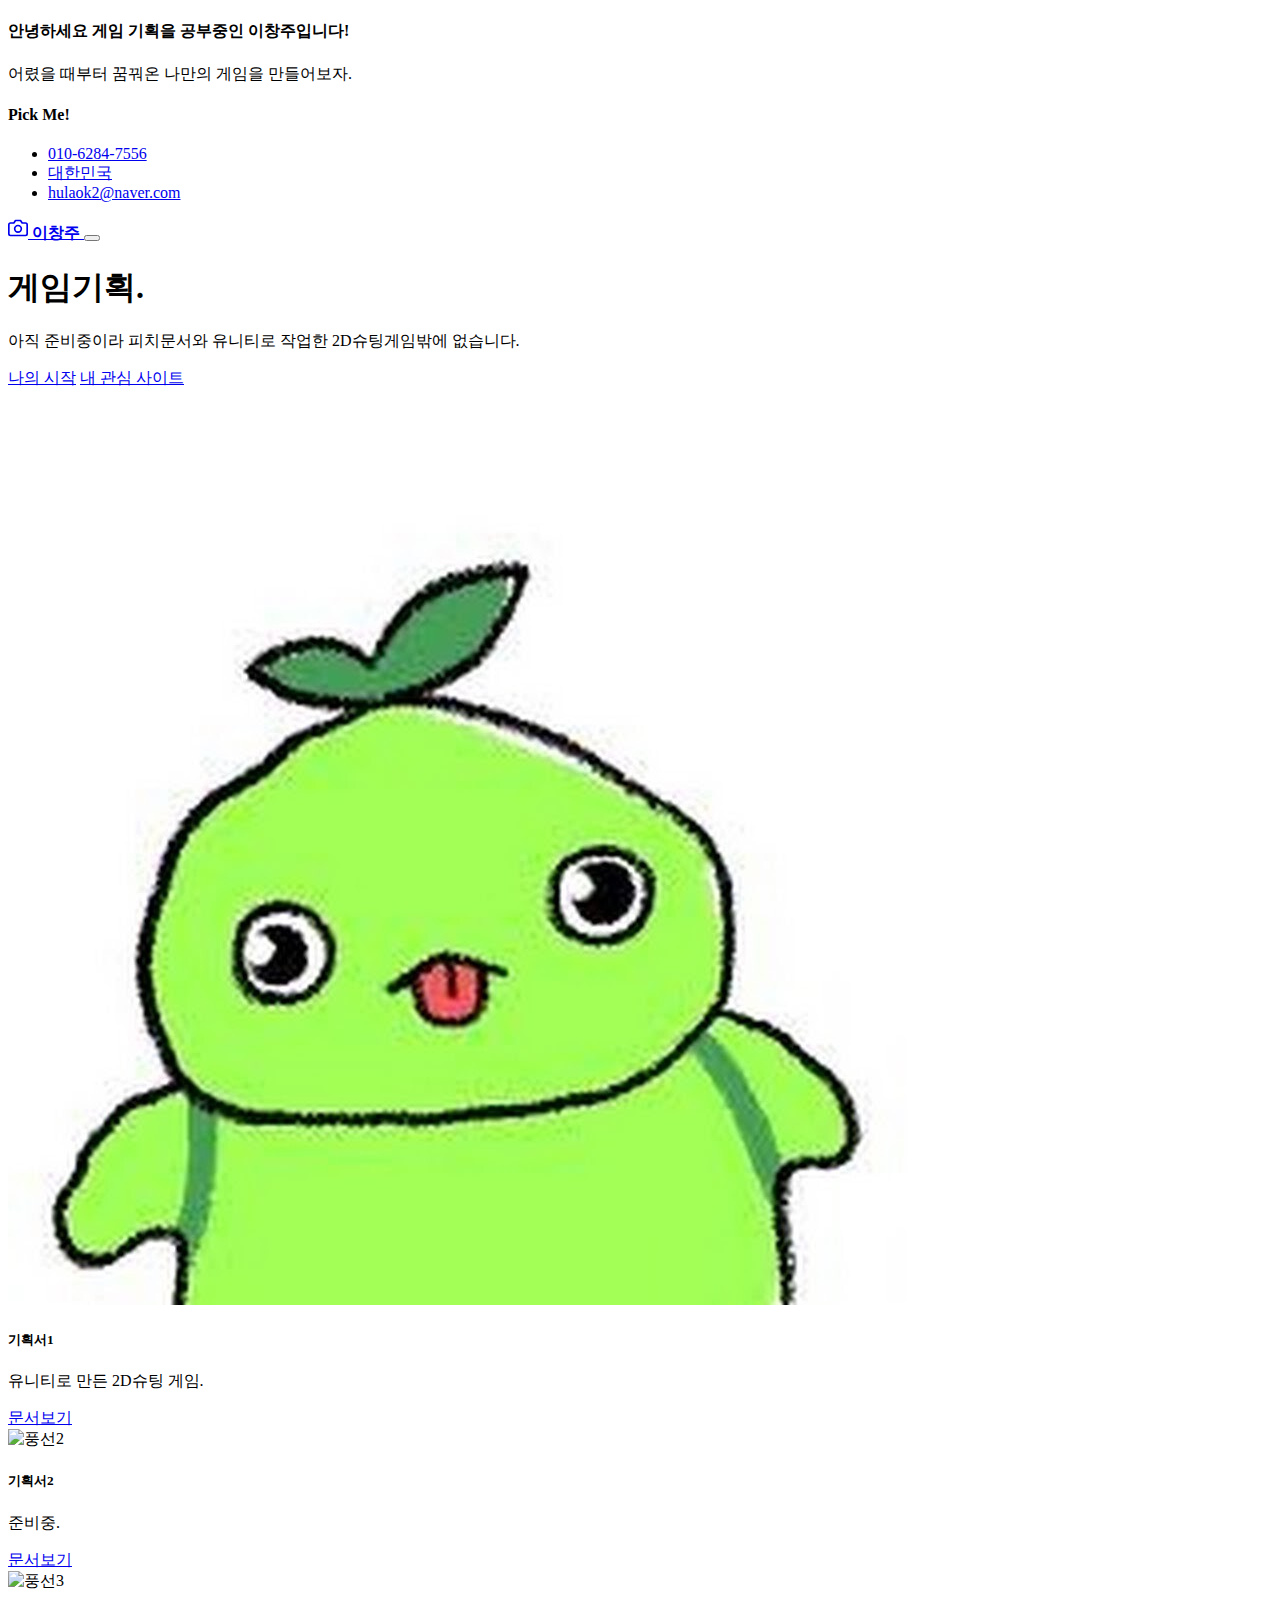
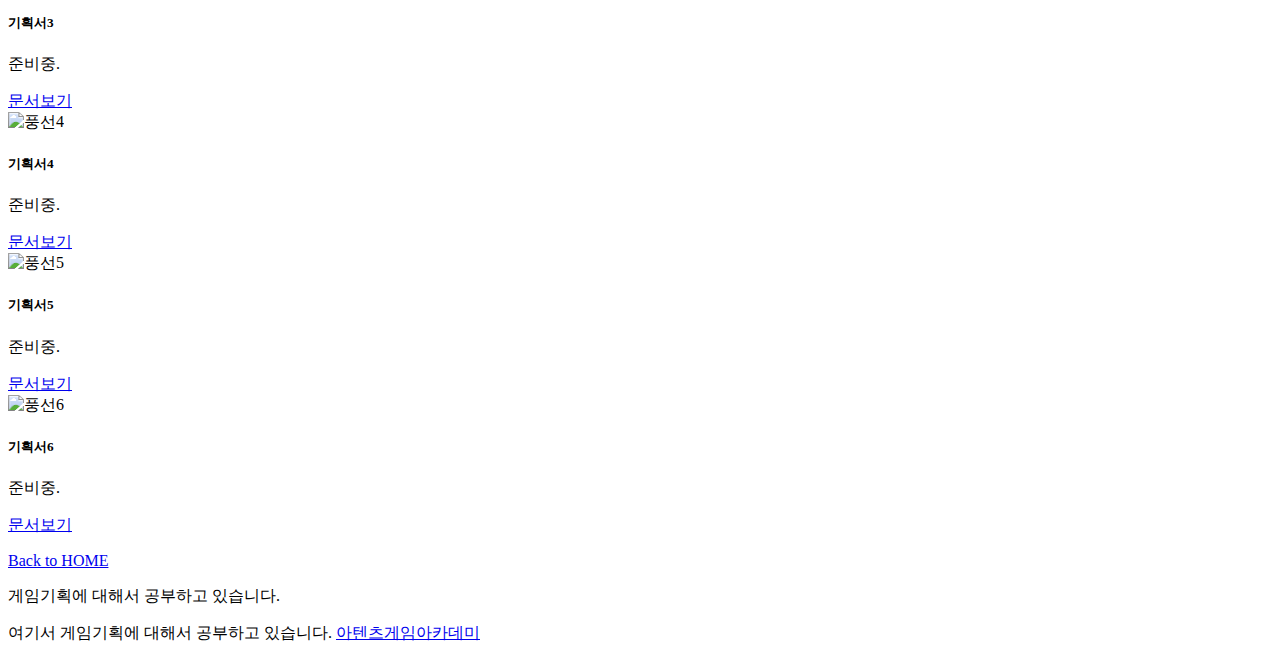
==== pages/mainpage.html @ d3a7978a "Add files via upload" ====
<!DOCTYPE html>
<html lang="ko">

<head>
  <meta charset="utf-8">
  <meta name="viewport" content="width=device-width, initial-scale=1">
  <meta name="description" content="모코코 기획자의 포트폴리오 사이트입니다.">
  <meta name="author" content="C.J.L">
  <meta name="generator" content="제작도구에 대한 설명을 적으세요.">
  <title>모코코의 게임기획 포트폴리오</title>
  <meta property="og:type" content="website" />
  <meta property="og:site_name" content="모코코의 포트폴리오." />
  <meta property="og:title" content="이창주의 포트폴리오." />
  <meta property="og:description" content="제가 작업해온 포트폴리오를 정리해둔 사이트입니다." />
  <meta property="og:image" content="./images/name_seo.png" />
  <!-- 아텐츠주소 대신 자신의 웹페이지 주소로 바꾸세요 -->
  <meta property="og:url" content="https://atentsgame.com" />
  <meta property="twitter:card" content="summary" />
  <meta property="twitter:site" content="모코코의 포트폴리오." />
  <meta property="twitter:title" content="이창주의 포트폴리오." />
  <meta property="twitter:description" content="제가 작업해온 포트폴리오를 정리해둔 사이트입니다." />
  <meta property="twitter:image" content="./images/name_seo.png" />
  <!-- 아텐츠주소 대신 자신의 웹페이지 주소로 바꾸세요 -->
  <meta property="twitter:url" content="https://atentsgame.com" />
  <link rel="icon" href="/favicon.ico" />
  <link rel="canonical" href="https://getbootstrap.com/docs/5.2/examples/album/">

  <!-- CSS only -->
  <link href="https://cdn.jsdelivr.net/npm/bootstrap@5.2.3/dist/css/bootstrap.min.css" rel="stylesheet"
    integrity="sha384-rbsA2VBKQhggwzxH7pPCaAqO46MgnOM80zW1RWuH61DGLwZJEdK2Kadq2F9CUG65" crossorigin="anonymous">
  <!-- JavaScript Bundle with Popper -->
  <script defer src="https://cdn.jsdelivr.net/npm/bootstrap@5.2.3/dist/js/bootstrap.bundle.min.js"
    integrity="sha384-kenU1KFdBIe4zVF0s0G1M5b4hcpxyD9F7jL+jjXkk+Q2h455rYXK/7HAuoJl+0I4" crossorigin="anonymous">
  </script>


  <style>
    .bd-placeholder-img {
      font-size: 1.125rem;
      text-anchor: middle;
      -webkit-user-select: none;
      -moz-user-select: none;
      user-select: none;
    }

    @media (min-width: 768px) {
      .bd-placeholder-img-lg {
        font-size: 3.5rem;
      }
    }

    .b-example-divider {
      height: 3rem;
      background-color: rgba(0, 0, 0, .1);
      border: solid rgba(0, 0, 0, .15);
      border-width: 1px 0;
      box-shadow: inset 0 .5em 1.5em rgba(0, 0, 0, .1), inset 0 .125em .5em rgba(0, 0, 0, .15);
    }

    .b-example-vr {
      flex-shrink: 0;
      width: 1.5rem;
      height: 100vh;
    }

    .bi {
      vertical-align: -.125em;
      fill: currentColor;
    }

    .nav-scroller {
      position: relative;
      z-index: 2;
      height: 2.75rem;
      overflow-y: hidden;
    }

    .nav-scroller .nav {
      display: flex;
      flex-wrap: nowrap;
      padding-bottom: 1rem;
      margin-top: -1px;
      overflow-x: auto;
      text-align: center;
      white-space: nowrap;
      -webkit-overflow-scrolling: touch;
    }
  </style>
</head>

<body>

  <header>
    <div class="collapse bg-dark" id="navbarHeader">
      <div class="container">
        <div class="row">
          <div class="col-sm-8 col-md-7 py-4">
            <h4 class="text-white">안녕하세요 게임 기획을 공부중인 이창주입니다!</h4>
            <p class="text-muted">어렸을 때부터 꿈꿔온 나만의 게임을 만들어보자.</p>
          </div>
          <div class="col-sm-4 offset-md-1 py-4">
            <h4 class="text-white">Pick Me!</h4>
            <ul class="list-unstyled">
              <li><a href="#" class="text-white">010-6284-7556</a></li>
              <li><a href="#" class="text-white">대한민국</a></li>
              <li><a href="#" class="text-white">hulaok2@naver.com</a></li>
            </ul>
          </div>
        </div>
      </div>
    </div>
    <div class="navbar navbar-dark bg-dark shadow-sm">
      <div class="container">
        <a href="#" class="navbar-brand d-flex align-items-center">
          <svg xmlns="http://www.w3.org/2000/svg" width="20" height="20" fill="none" stroke="currentColor"
            stroke-linecap="round" stroke-linejoin="round" stroke-width="2" aria-hidden="true" class="me-2"
            viewBox="0 0 24 24">
            <path d="M23 19a2 2 0 0 1-2 2H3a2 2 0 0 1-2-2V8a2 2 0 0 1 2-2h4l2-3h6l2 3h4a2 2 0 0 1 2 2z" />
            <circle cx="12" cy="13" r="4" /></svg>
          <strong>이창주</strong>
        </a>
        <button class="navbar-toggler" type="button" data-bs-toggle="collapse" data-bs-target="#navbarHeader"
          aria-controls="navbarHeader" aria-expanded="false" aria-label="Toggle navigation">
          <span class="navbar-toggler-icon"></span>
        </button>
      </div>
    </div>
  </header>

  <main>
    <section class="py-5 text-center container">
      <div class="row py-lg-5">
        <div class="col-lg-6 col-md-8 mx-auto">
          <h1 class="fw-light">게임기획.</h1>
          <p class="lead text-muted">아직 준비중이라 피치문서와 유니티로 작업한 2D슈팅게임밖에 없습니다.</p>
          <p>
            <a href="https://atentsgame.com/" class="btn btn-primary my-2">나의 시작</a>
            <a href="https://lostark.game.onstove.com/Main" class="btn btn-danger my-2">내 관심 사이트</a>
          </p>
        </div>
      </div>
    </section>

    <div class="album py-5 bg-dark">
      <div class="container">
        <div class="row row-cols-1 row-cols-sm-2 row-cols-md-3 g-3">
          <div class="col">
            <div class="card shadow-sm" width="100%">
              <img src="/images/balloon01.jpg" class="card-img-top" alt="풍선1">
              <div class="card-body">
                <h5 class="card-title">기획서1</h5>
                <p class="card-text">유니티로 만든 2D슈팅 게임.</p>
                <a href="/pages/page01.html" class="btn btn-warning">문서보기</a>
              </div>
            </div>
          </div>
          <div class="col">
            <div class="card shadow-sm" width="100%">
              <img src="/images/balloon02.jpg" class="card-img-top" alt="풍선2">
              <div class="card-body">
                <h5 class="card-title">기획서2</h5>
                <p class="card-text">준비중.</p>
                <a href="/pages/page02.html" class="btn btn-warning">문서보기</a>
              </div>
            </div>
          </div>
          <div class="col">
            <div class="card shadow-sm" width="100%">
              <img src="/images/balloon03.jpg" class="card-img-top" alt="풍선3">
              <div class="card-body">
                <h5 class="card-title">기획서3</h5>
                <p class="card-text">준비중.</p>
                <a href="/pages/page03.html" class="btn btn-warning">문서보기</a>
              </div>
            </div>
          </div>
          <div class="col">
            <div class="card shadow-sm" width="100%">
              <img src="/images/balloon04.jpg" class="card-img-top" alt="풍선4">
              <div class="card-body">
                <h5 class="card-title">기획서4</h5>
                <p class="card-text">준비중.</p>
                <a href="/pages/page04.html" class="btn btn-success">문서보기</a>
              </div>
            </div>
          </div>
          <div class="col">
            <div class="card shadow-sm" width="100%">
              <img src="/images/balloon05.jpg" class="card-img-top" alt="풍선5">
              <div class="card-body">
                <h5 class="card-title">기획서5</h5>
                <p class="card-text">준비중.</p>
                <a href="/pages/page05.html" class="btn btn-success">문서보기</a>
              </div>
            </div>
          </div>
          <div class="col">
            <div class="card shadow-sm" width="100%">
              <img src="/images/balloon06.jpg" class="card-img-top" alt="풍선6">
              <div class="card-body">
                <h5 class="card-title">기획서6</h5>
                <p class="card-text">준비중.</p>
                <a href="/pages/page06.html" class="btn btn-success">문서보기</a>
              </div>
            </div>
          </div>

        </div>
      </div>
    </div>

  </main>

  <footer class="text-muted py-5">
    <div class="container">
      <p class="float-end mb-1">
        <a href="/index.html">Back to HOME</a>
      </p>
      <p class="mb-1">게임기획에 대해서 공부하고 있습니다.</p>
      <p class="mb-0">여기서 게임기획에 대해서 공부하고 있습니다. <a href="https://atentsgame.com">아텐츠게임아카데미</a> </p>
    </div>
  </footer>

</html>
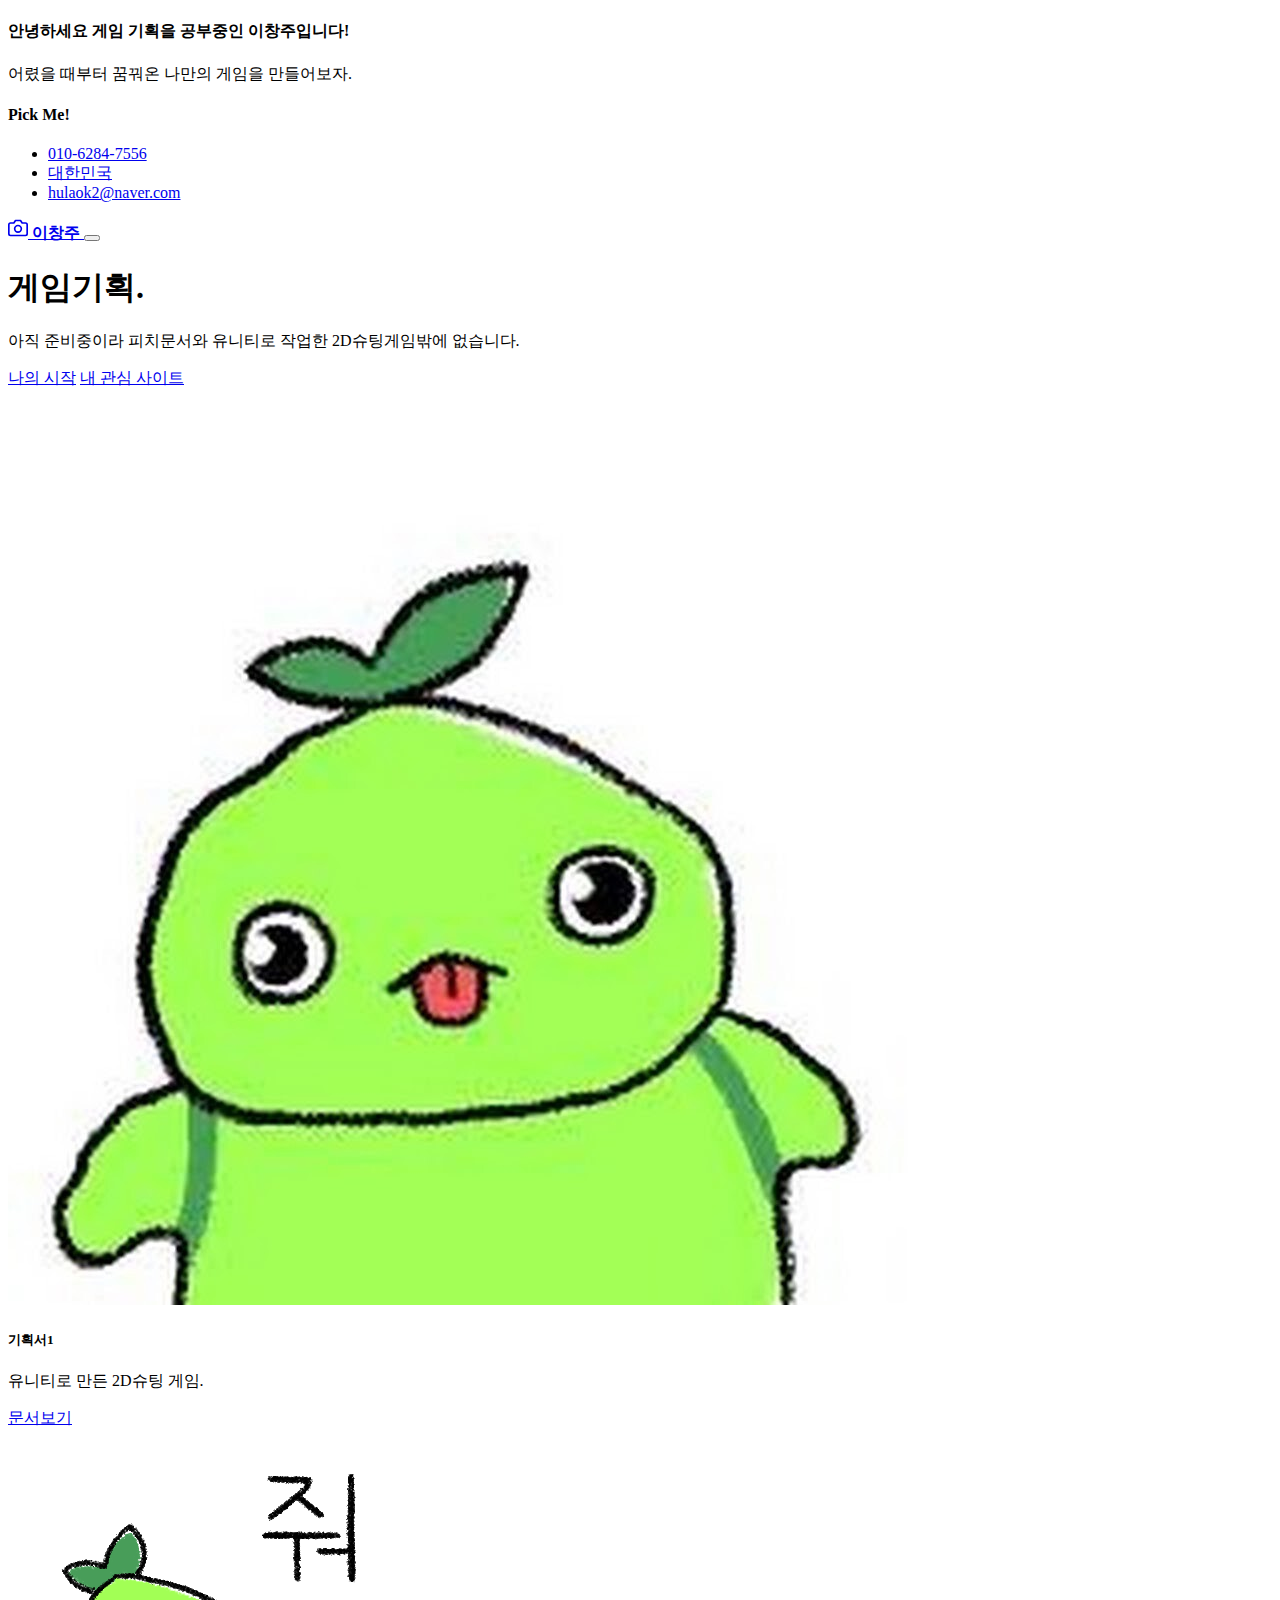
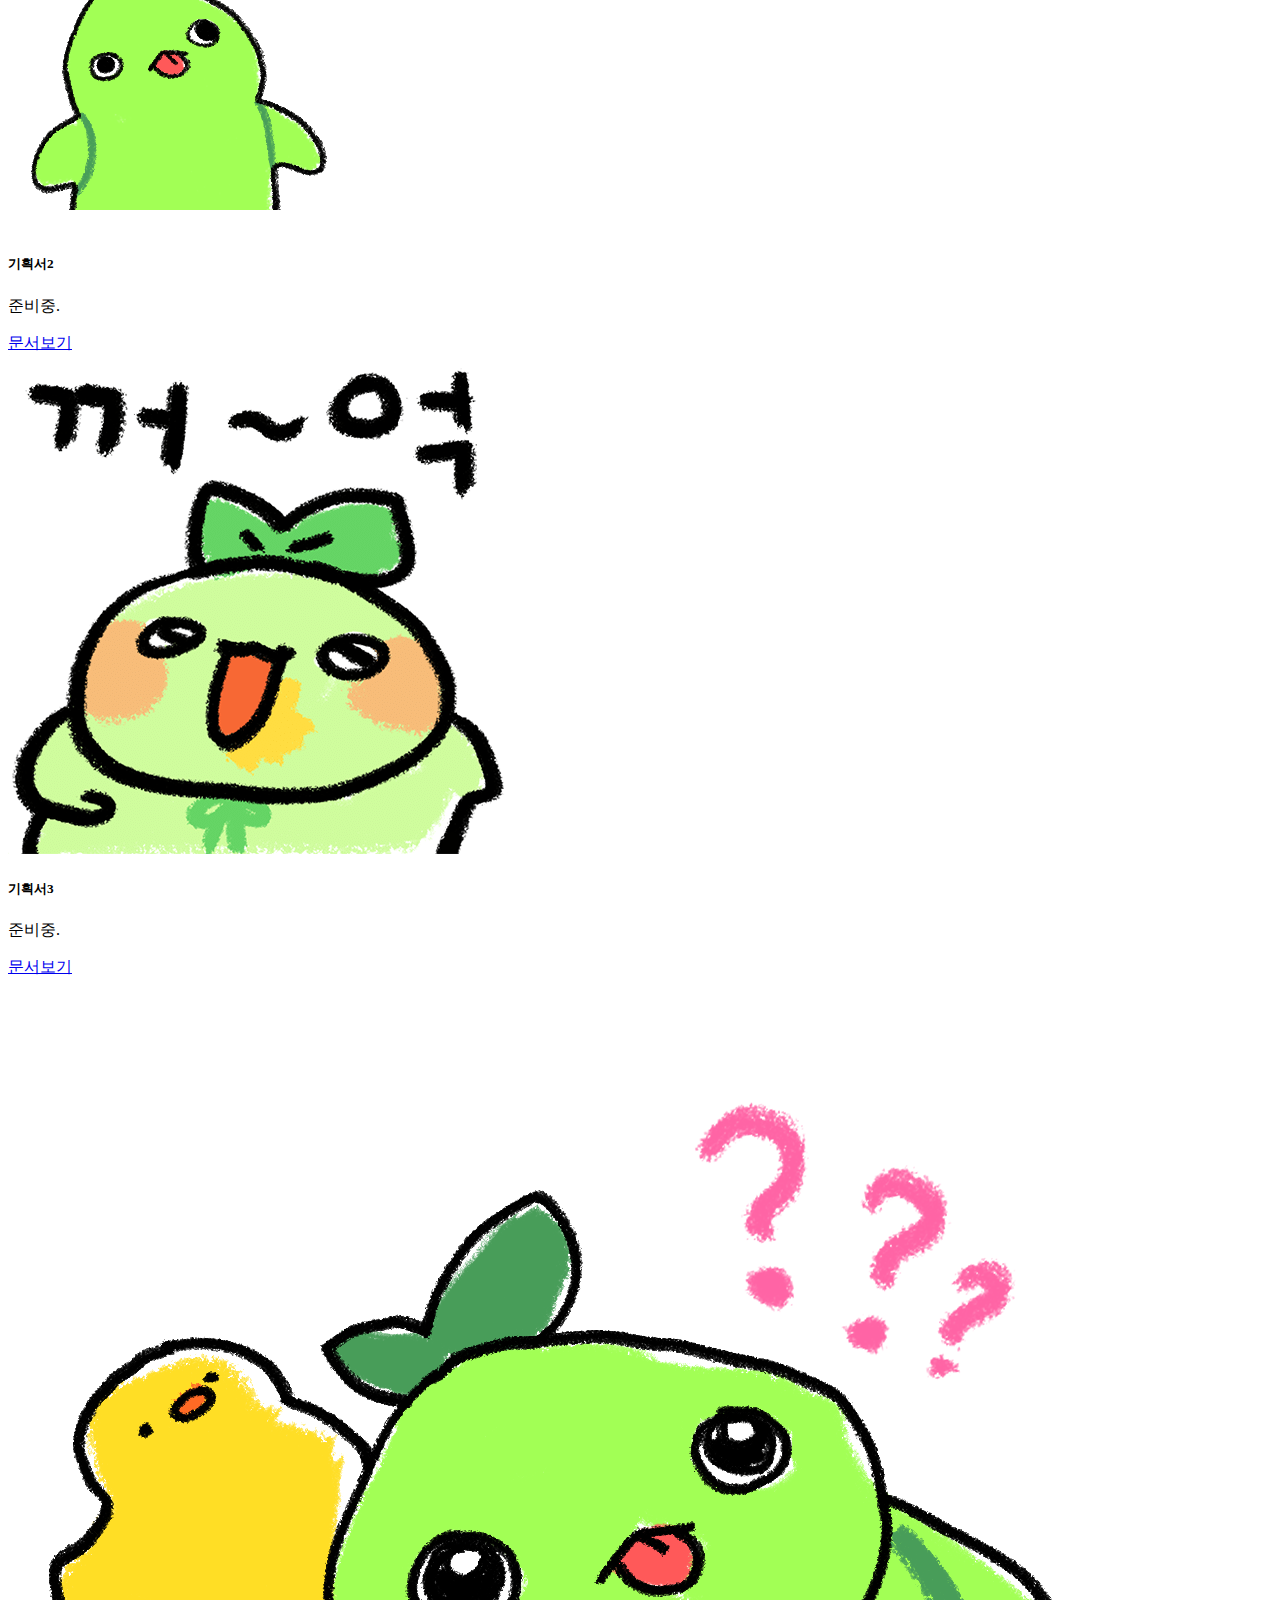
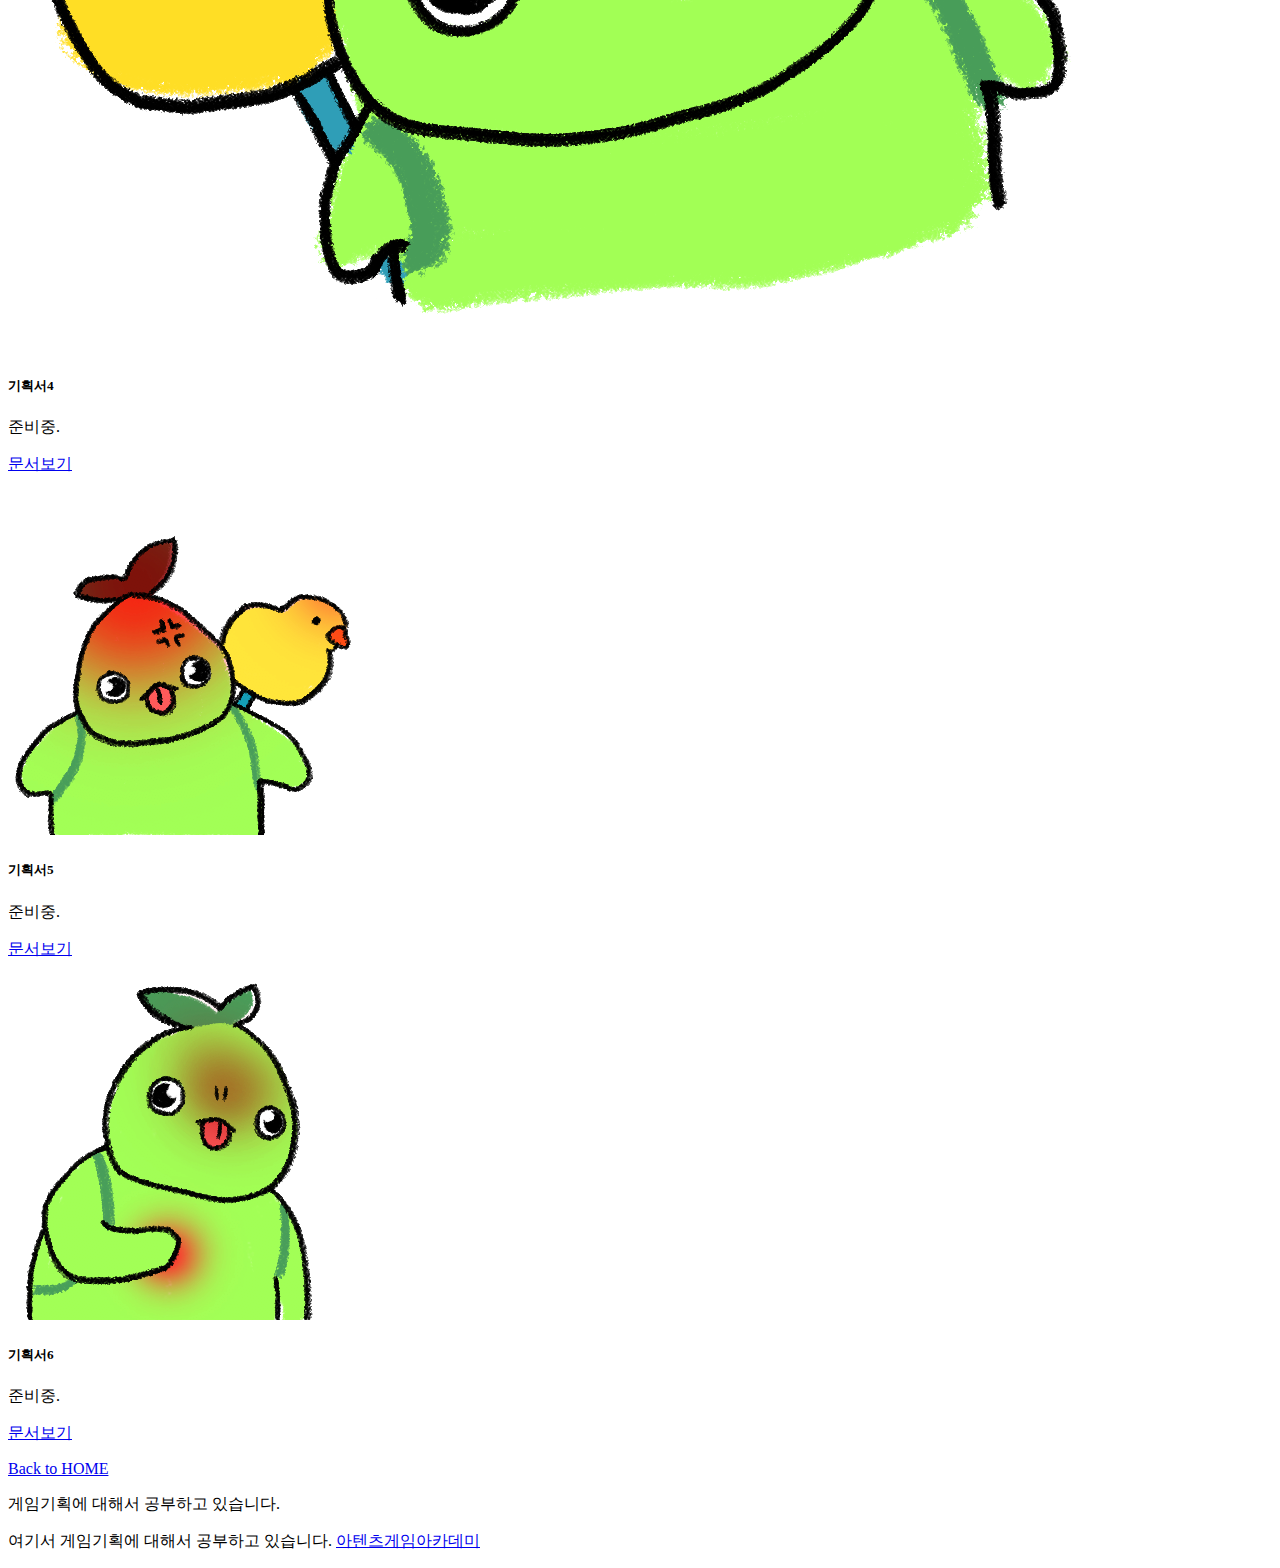
==== commit aa9a601e: "Update mainpage.html" ====
--- a/pages/mainpage.html
+++ b/pages/mainpage.html
@@ -12,16 +12,16 @@
   <meta property="og:site_name" content="모코코의 포트폴리오." />
   <meta property="og:title" content="이창주의 포트폴리오." />
   <meta property="og:description" content="제가 작업해온 포트폴리오를 정리해둔 사이트입니다." />
-  <meta property="og:image" content="./images/name_seo.png" />
+  <meta property="og:image" content="./images/name_seo.jpg" />
   <!-- 아텐츠주소 대신 자신의 웹페이지 주소로 바꾸세요 -->
-  <meta property="og:url" content="https://atentsgame.com" />
+  <meta property="og:url" content="https://www.notion.so/664141851acc42059757c0794e7409c5" />
   <meta property="twitter:card" content="summary" />
   <meta property="twitter:site" content="모코코의 포트폴리오." />
   <meta property="twitter:title" content="이창주의 포트폴리오." />
   <meta property="twitter:description" content="제가 작업해온 포트폴리오를 정리해둔 사이트입니다." />
-  <meta property="twitter:image" content="./images/name_seo.png" />
+  <meta property="twitter:image" content="./images/name_seo.jpg" />
   <!-- 아텐츠주소 대신 자신의 웹페이지 주소로 바꾸세요 -->
-  <meta property="twitter:url" content="https://atentsgame.com" />
+  <meta property="twitter:url" content="https://www.notion.so/664141851acc42059757c0794e7409c5" />
   <link rel="icon" href="/favicon.ico" />
   <link rel="canonical" href="https://getbootstrap.com/docs/5.2/examples/album/">
 
@@ -156,7 +156,7 @@
           </div>
           <div class="col">
             <div class="card shadow-sm" width="100%">
-              <img src="/images/balloon02.jpg" class="card-img-top" alt="풍선2">
+              <img src="/images/balloon02.png" class="card-img-top" alt="풍선2">
               <div class="card-body">
                 <h5 class="card-title">기획서2</h5>
                 <p class="card-text">준비중.</p>
@@ -166,7 +166,7 @@
           </div>
           <div class="col">
             <div class="card shadow-sm" width="100%">
-              <img src="/images/balloon03.jpg" class="card-img-top" alt="풍선3">
+              <img src="/images/balloon03.png" class="card-img-top" alt="풍선3">
               <div class="card-body">
                 <h5 class="card-title">기획서3</h5>
                 <p class="card-text">준비중.</p>
@@ -176,7 +176,7 @@
           </div>
           <div class="col">
             <div class="card shadow-sm" width="100%">
-              <img src="/images/balloon04.jpg" class="card-img-top" alt="풍선4">
+              <img src="/images/balloon04.png" class="card-img-top" alt="풍선4">
               <div class="card-body">
                 <h5 class="card-title">기획서4</h5>
                 <p class="card-text">준비중.</p>
@@ -186,7 +186,7 @@
           </div>
           <div class="col">
             <div class="card shadow-sm" width="100%">
-              <img src="/images/balloon05.jpg" class="card-img-top" alt="풍선5">
+              <img src="/images/balloon05.png" class="card-img-top" alt="풍선5">
               <div class="card-body">
                 <h5 class="card-title">기획서5</h5>
                 <p class="card-text">준비중.</p>
@@ -196,7 +196,7 @@
           </div>
           <div class="col">
             <div class="card shadow-sm" width="100%">
-              <img src="/images/balloon06.jpg" class="card-img-top" alt="풍선6">
+              <img src="/images/balloon06.png" class="card-img-top" alt="풍선6">
               <div class="card-body">
                 <h5 class="card-title">기획서6</h5>
                 <p class="card-text">준비중.</p>
